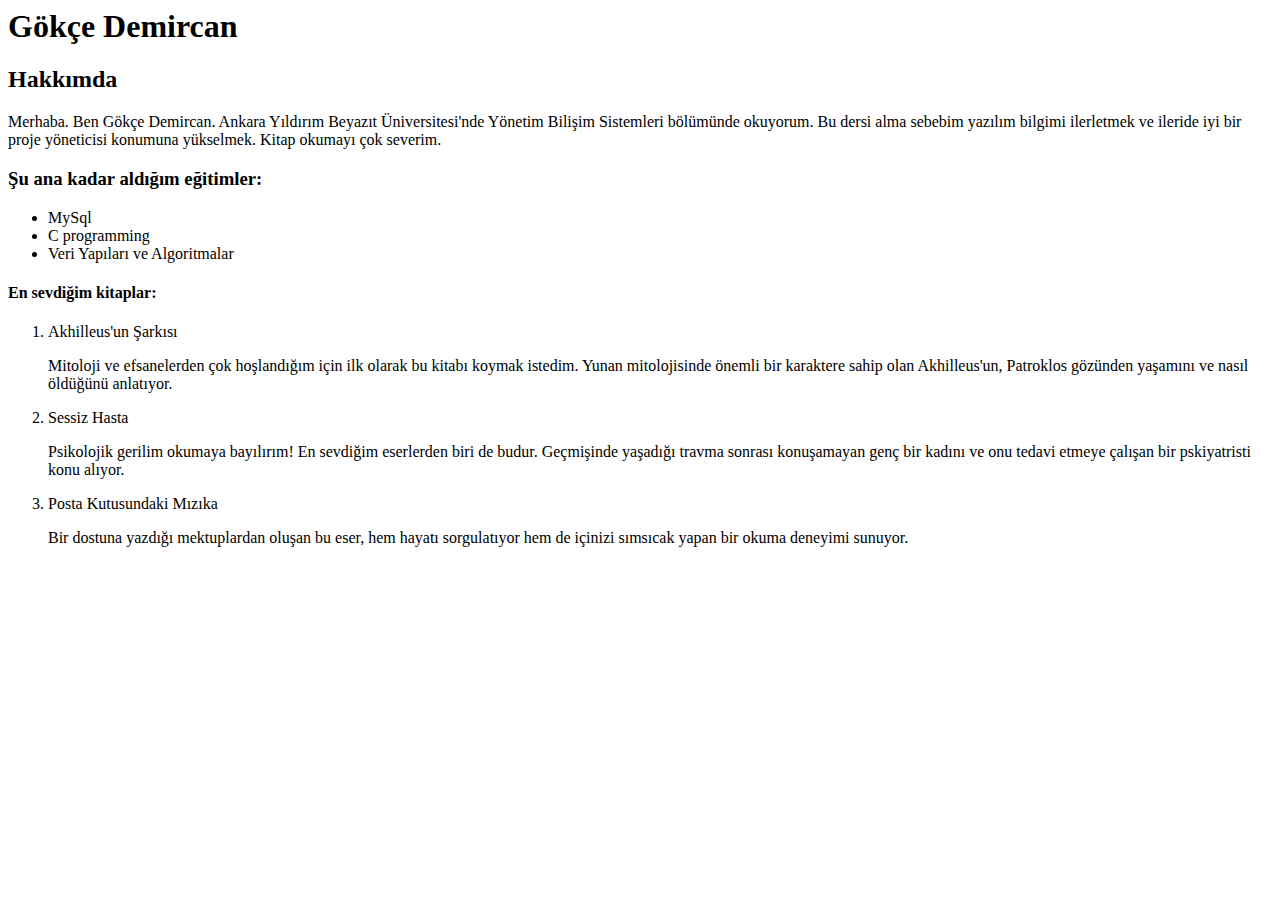
==== kodluyoruz html/index.html/index.html @ 0db963c5 "ODEV #1" ====
<html lang="tr">
<head>
    <meta charset="UTF-8">
    <meta name="viewport" content="width=device-width, initial-scale=1.0">
    
    <!-- sitemin sekmesinde görünecek ad-->
    <title>portfoliyom</title>
</head>
<body>
    <!-- başlık şeklinde kendi ismim -->
<h1> Gökçe Demircan</h1>
    <!-- alt başlık şeklinde hakkımda kısmı -->
<h2> Hakkımda</h2>
    <!-- kendimi bir paragrafta anlattığım kısım --> 
<p> Merhaba. Ben Gökçe Demircan. Ankara Yıldırım Beyazıt Üniversitesi'nde Yönetim Bilişim Sistemleri bölümünde okuyorum. Bu dersi alma sebebim yazılım bilgimi ilerletmek ve ileride iyi bir proje yöneticisi konumuna yükselmek. Kitap okumayı çok severim.</p>
    <!-- aldığım eğitimlerin unordered şekilde listelenmiş hali -->
<h3> Şu ana kadar aldığım eğitimler:</h3>
<ul>
    <li> MySql </li>
    <li> C programming </li>
    <li> Veri Yapıları ve Algoritmalar </li>
</ul>

<h4> En sevdiğim kitaplar:</h4>
<ol> 
    <li> Akhilleus'un Şarkısı</li>
    <p> Mitoloji ve efsanelerden çok hoşlandığım için ilk olarak bu kitabı koymak istedim. Yunan mitolojisinde önemli bir karaktere sahip olan Akhilleus'un, Patroklos gözünden yaşamını ve nasıl öldüğünü anlatıyor. </p>
    <li> Sessiz Hasta</li>
    <p> Psikolojik gerilim okumaya bayılırım! En sevdiğim eserlerden biri de budur. Geçmişinde yaşadığı travma sonrası konuşamayan genç bir kadını ve onu tedavi etmeye çalışan bir pskiyatristi konu alıyor.</p>
    <li> Posta Kutusundaki Mızıka</li>
    <p> Bir dostuna yazdığı mektuplardan oluşan bu eser, hem hayatı sorgulatıyor hem de içinizi sımsıcak yapan bir okuma deneyimi sunuyor.</p>
</ol>
</body>
</html>
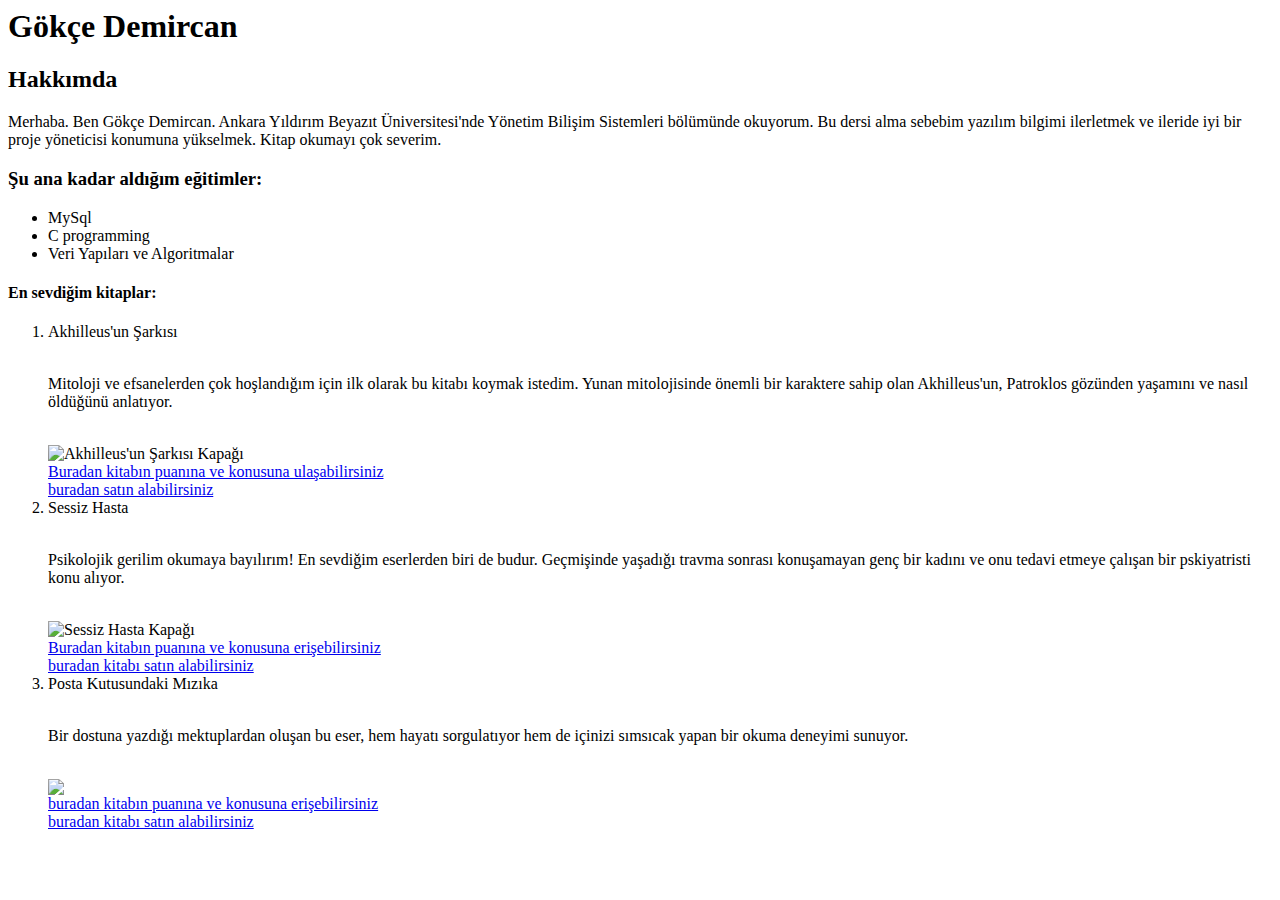
==== commit 7c0a0d1b: "Add files via upload" ====
--- a/kodluyoruz html/index.html/index.html
+++ b/kodluyoruz html/index.html/index.html
@@ -20,15 +20,40 @@
     <li> C programming </li>
     <li> Veri Yapıları ve Algoritmalar </li>
 </ul>
-
+    <!-- en sevdiğim kitapların ordered şekilde listesi ve açıklaması-->
 <h4> En sevdiğim kitaplar:</h4>
 <ol> 
     <li> Akhilleus'un Şarkısı</li>
+    <br>
     <p> Mitoloji ve efsanelerden çok hoşlandığım için ilk olarak bu kitabı koymak istedim. Yunan mitolojisinde önemli bir karaktere sahip olan Akhilleus'un, Patroklos gözünden yaşamını ve nasıl öldüğünü anlatıyor. </p>
+    <br>
+    <img src="https://img.kitapyurdu.com/v1/getImage/fn:11459231/wh:true/wi:800" alt="Akhilleus'un Şarkısı Kapağı"/>
+    <br>
+    <a href="https://www.goodreads.com/book/show/17969733"> Buradan kitabın puanına ve konusuna ulaşabilirsiniz</a>
+    <br>
+    <a href="https://www.amazon.com.tr/Akhilleusun-Şarkısı-Madeline-Miller/dp/6057762932/ref=sr_1_1?crid=23OY3D5B8NFRU&dib=eyJ2IjoiMSJ9.[base64].C9JK_KFfmOy2uOOtu9FUGy17c2i8oC1U1cxqC9yB83Y&dib_tag=se&keywords=akhilleusun+şarkısı&qid=1737452004&sprefix=akhilleusun%2Caps%2C182&sr=8-1"> buradan satın alabilirsiniz</a>
+    <br>
     <li> Sessiz Hasta</li>
+    <br>
     <p> Psikolojik gerilim okumaya bayılırım! En sevdiğim eserlerden biri de budur. Geçmişinde yaşadığı travma sonrası konuşamayan genç bir kadını ve onu tedavi etmeye çalışan bir pskiyatristi konu alıyor.</p>
+    <br>
+    <img src="https://img.kitapyurdu.com/v1/getImage/fn:11376436/wh:true/miw:200/mih:200" alt="Sessiz Hasta Kapağı"/>
+    <br>
+    <a href="https://www.goodreads.com/book/show/57287199"> Buradan kitabın puanına ve konusuna erişebilirsiniz</a>
+    <br>
+    <a href="https://www.amazon.com.tr/Sessiz-Hasta-Alex-Michaelides/dp/6051981489/ref=sr_1_1_sspa?crid=3VKSGXD5GV1SX&dib=eyJ2IjoiMSJ9.[base64].bd1zjf69Fbi6H29dfmAeAqQdcIHgH9uz293Xi7MKG4Q&dib_tag=se&keywords=sessiz+hasta&qid=1737452790&sprefix=sessiz%2Caps%2C224&sr=8-1-spons&sp_csd=d2lkZ2V0TmFtZT1zcF9hdGY&psc=1"> buradan kitabı satın alabilirsiniz</a>
+    <br>
     <li> Posta Kutusundaki Mızıka</li>
+    <br>
     <p> Bir dostuna yazdığı mektuplardan oluşan bu eser, hem hayatı sorgulatıyor hem de içinizi sımsıcak yapan bir okuma deneyimi sunuyor.</p>
+    <br>
+    <img src="https://img.kitapyurdu.com/v1/getImage/fn:11878243/wh:true/wi:800"/>
+    <br>
+    <a href="https://www.goodreads.com/book/show/28639233-posta-kutusundaki-m-z-ka"> buradan kitabın puanına ve konusuna erişebilirsiniz </a>
+    <br>
+    <a href="https://www.amazon.com.tr/Posta-Kutusundaki-Mızıka-Kolektif/dp/B00A7HUVUK/ref=sr_1_1?crid=1BDKRLC6HNIC8&dib=eyJ2IjoiMSJ9.2AW-gYkv3eRzfH3QpQOihs7AoacFbiN-L4dubvK0zLObYR_wlIktBON178pfCFndjw9ahJl0dI7so9awQ2t_Xbp_n4EgWrBxMDh-U0MzKIr7HzOt_DdOmCPg2zYiS-qbLqeRNPzmvGZ_5e8UOKlWu1O28sip_2DXnPWbJWvcDkA.rp3QxknCA2XI6hHc6k83xR5jmt1Y9LGFiRkfWrN2s6Y&dib_tag=se&keywords=posta+kutusundaki+mızıka&qid=1737452956&sprefix=posta+kutusundak%2Caps%2C210&sr=8-1"> buradan kitabı satın alabilirsiniz</a>
+    <br>
+
 </ol>
 </body>
 </html>